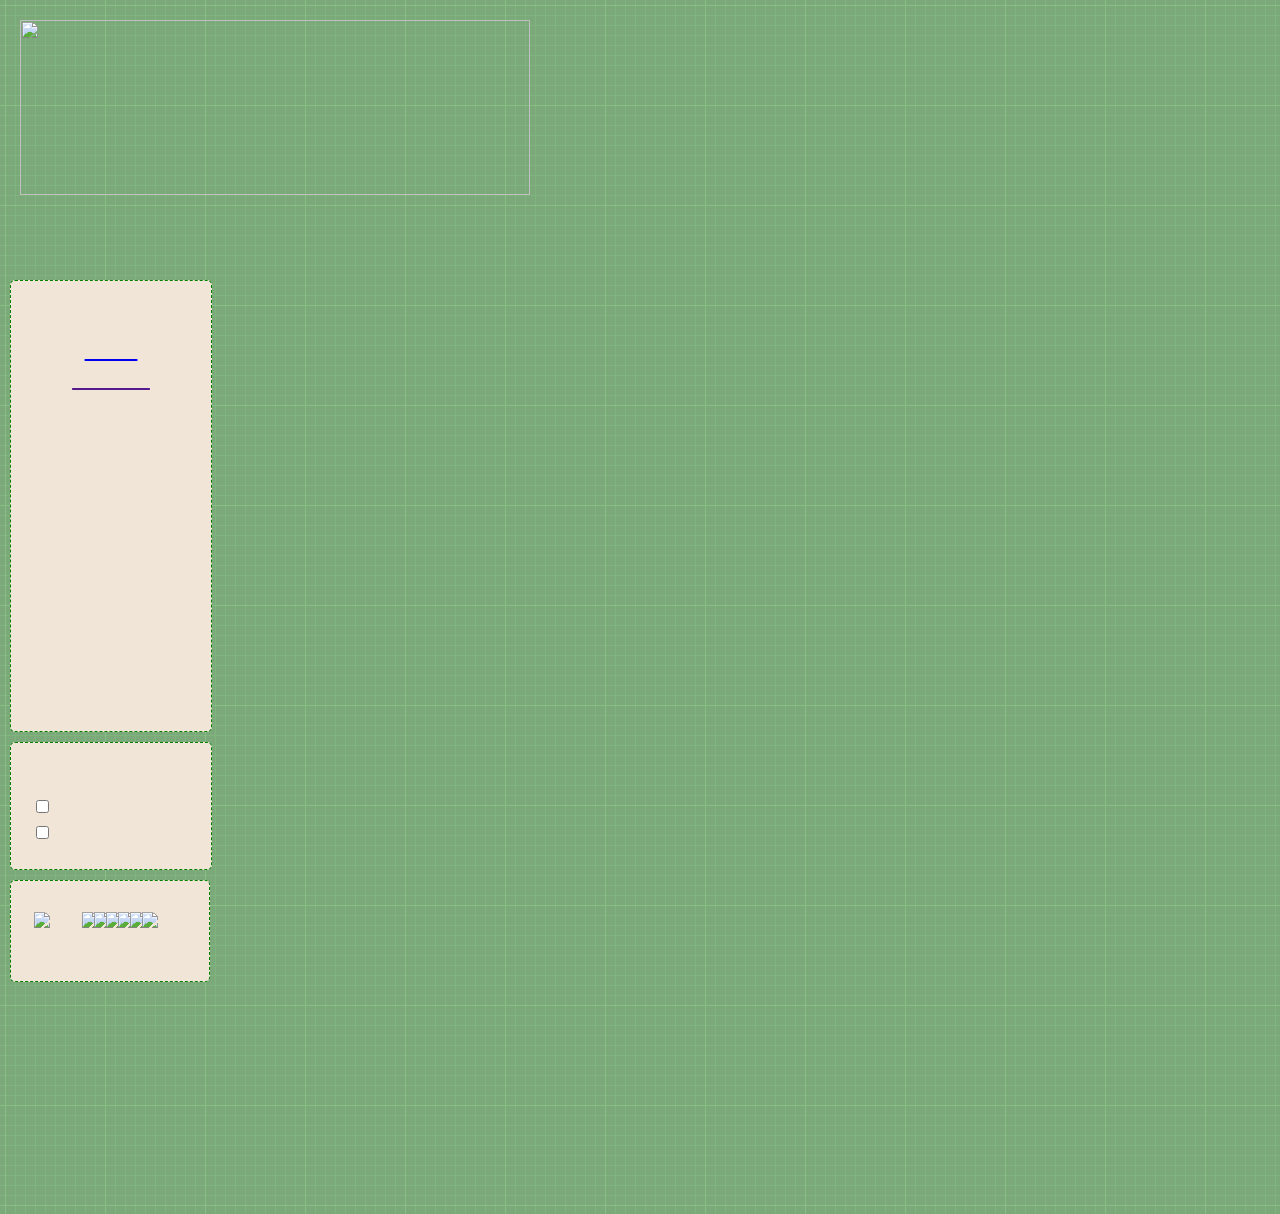
==== index.html @ f3c7b7aa "index.html insta redirect" ====
<!DOCTYPE html>
<html>
<head>
    <!-- Change "welcome.html" to the exact name of your other HTML file -->
    <meta http-equiv="refresh" content="0; url=apiary.html">
    <title>Redirecting...</title>
</head>
<body>
    <p>Loading... If you are not redirected, <a href="apiary.html">click here</a>.</p>
</body>
</html>
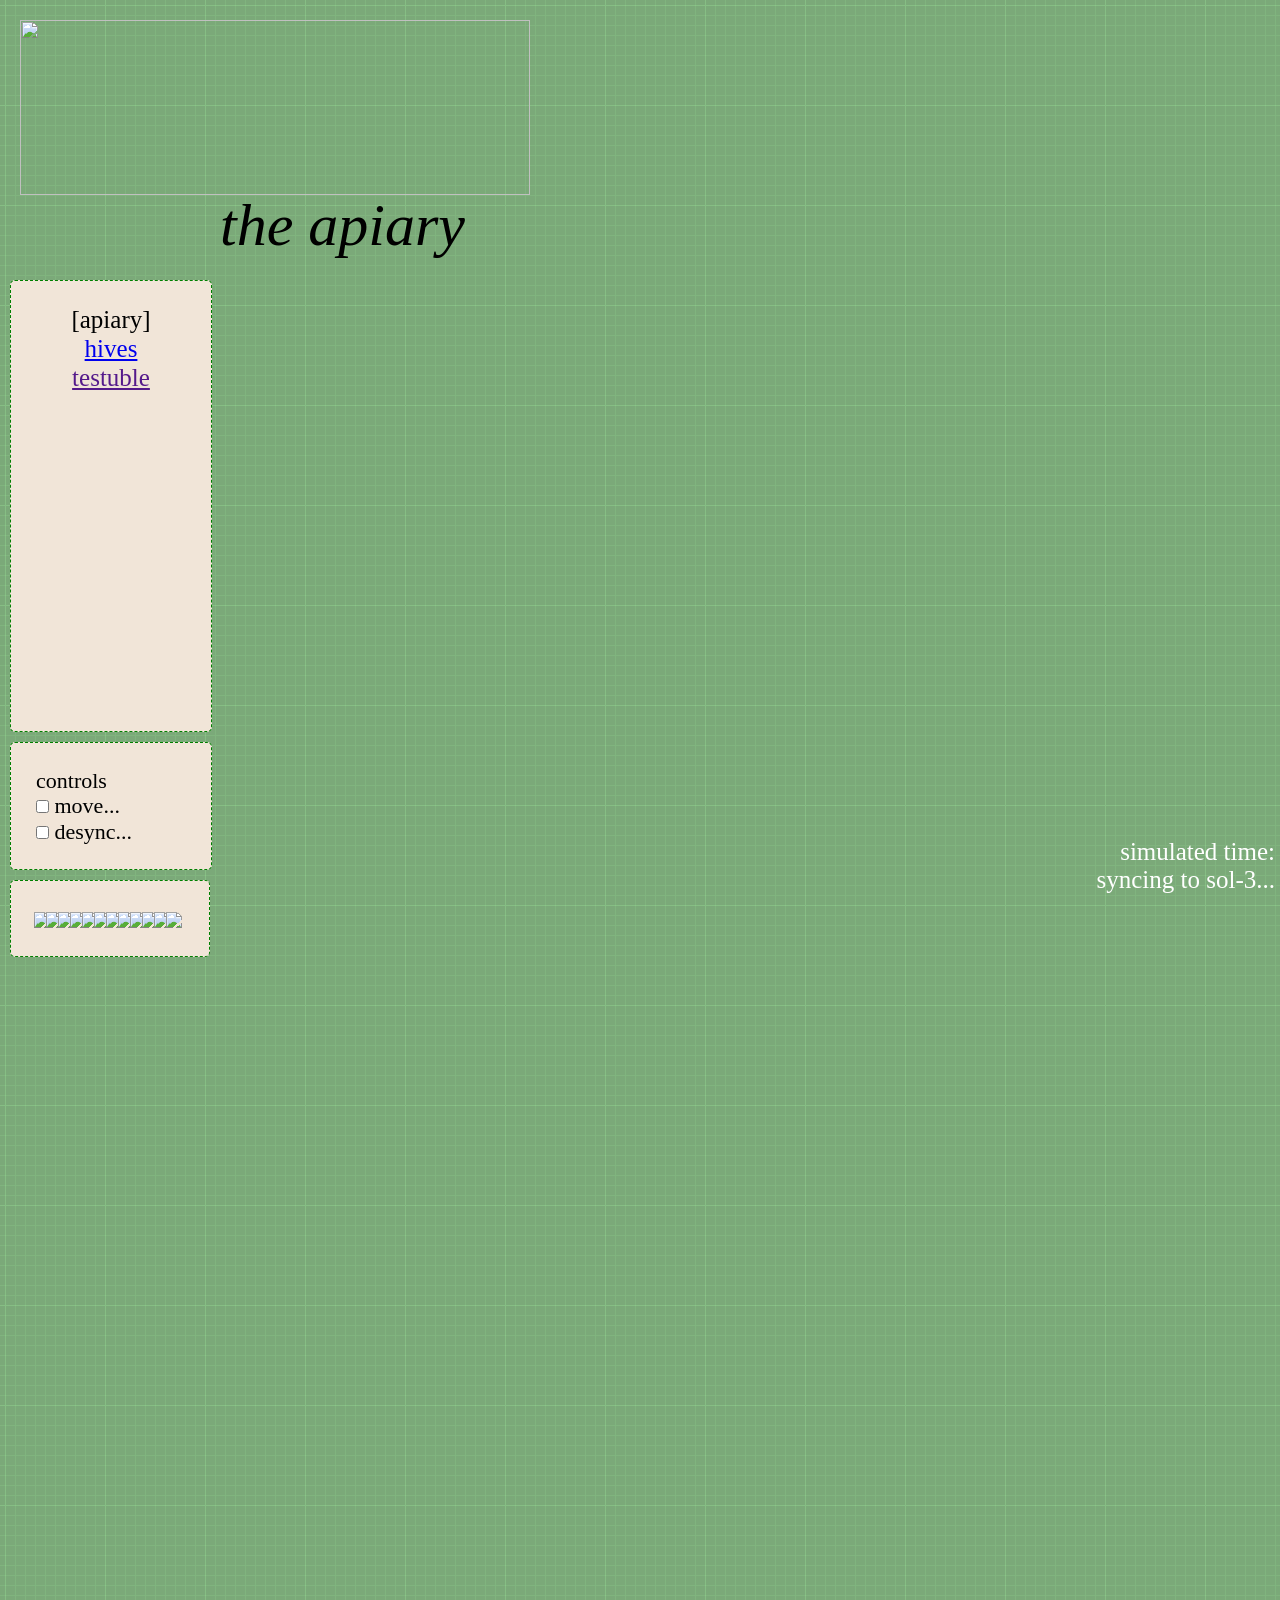
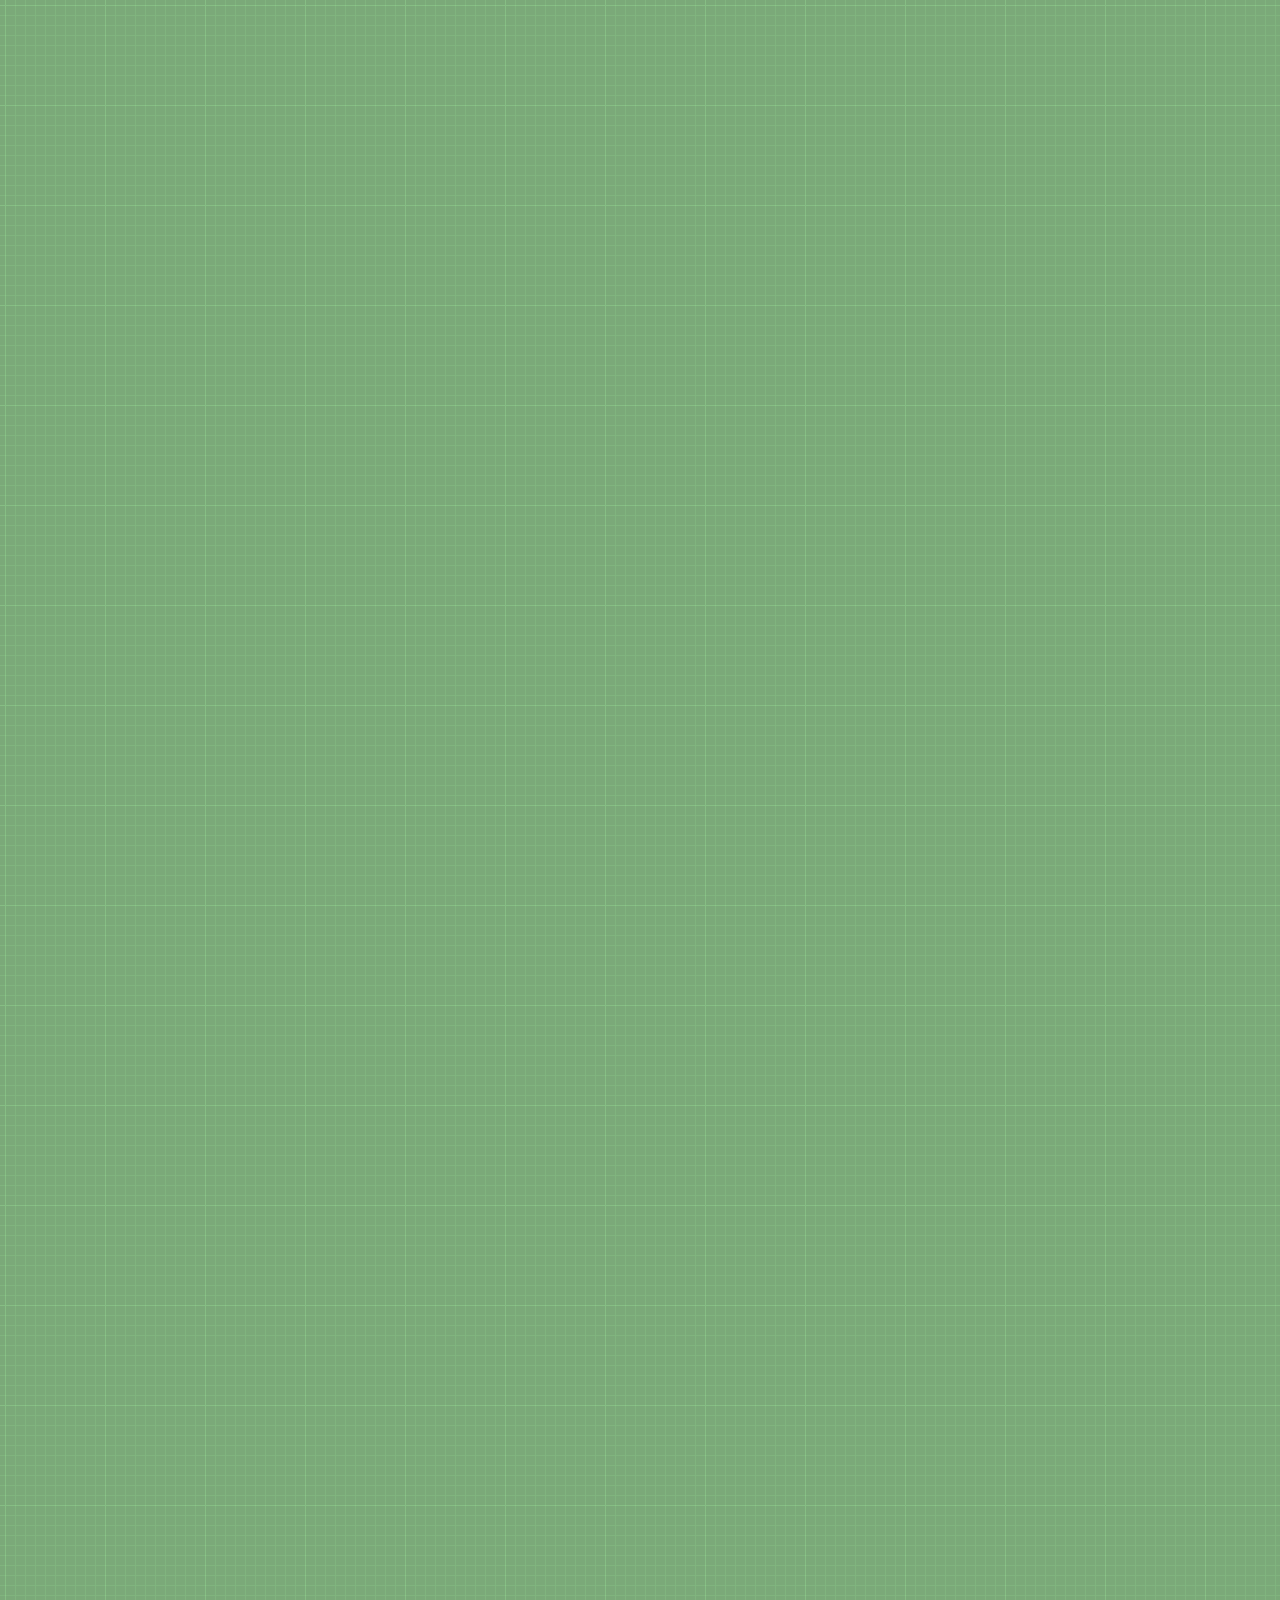
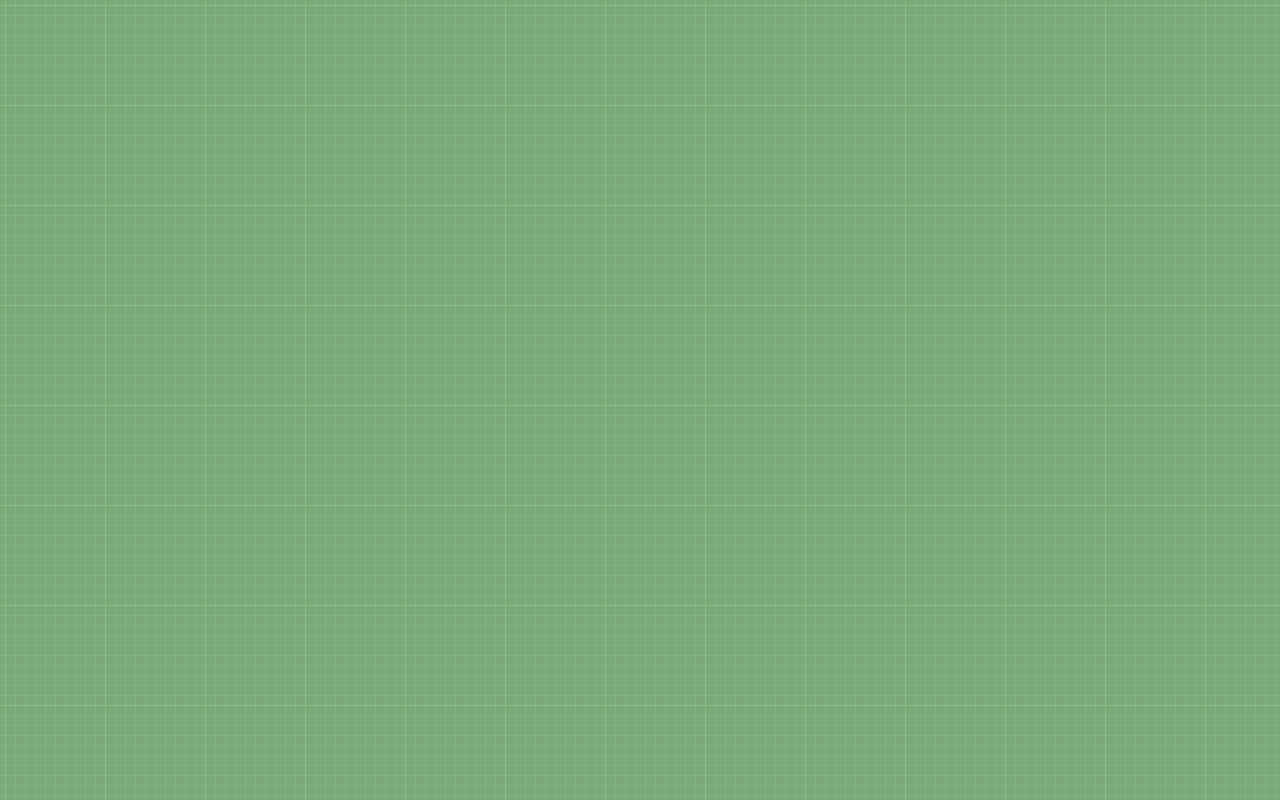
==== commit 649bee1d: "tiny tweaks" ====
--- a/index.html
+++ b/index.html
@@ -1,11 +1,93 @@
 <!DOCTYPE html>
-<html>
-<head>
-    <!-- Change "welcome.html" to the exact name of your other HTML file -->
-    <meta http-equiv="refresh" content="0; url=apiary.html">
-    <title>Redirecting...</title>
-</head>
-<body>
-    <p>Loading... If you are not redirected, <a href="apiary.html">click here</a>.</p>
-</body>
+<html lang="en">
+  <head>
+    <meta charset="UTF-8">
+    <meta name="viewport" content="width=device-width, initial-scale=1.0">
+    <meta http-equiv="X-UA-Compatible" content="ie=edge">
+    <title>beeeebo's hive</title>
+    <link rel="stylesheet" href="./style.css">
+
+    <script src="https://u.widget.st/ar.js"></script> <!--//widgetstar-->
+  </head>
+
+
+  <body>
+    <canvas id="particleCanvas"></canvas>
+
+    
+    <!--background stuff-->
+    <div id="bg-bottom" class="bg-layer"></div>
+    <div id="bg-top" class="bg-layer"></div>
+    
+    <video id="bg-video" muted class="bg-layer"></video>
+    <span id="bg-text"></span>
+    
+
+    <!--title stuff-->
+    <div class="title">
+        <img src="img/logo.png">
+        <span id="titletext">the apiary<span class="hidden">.</span><span class="hidden">.</span><span class="hidden">.</span></span>
+    </div>
+
+
+    <!--main page wrapper-->
+    <div class="page">
+      <div class="sidebar">
+        <nav class="placeholder nav">
+          <a>[apiary]</a><br>
+          <a href="./hives.html">hives</a><br>
+          <a href="">testuble</a><br>
+        </nav>
+      
+        <div class="placeholder controls nav">
+          controls<br>
+          <!-- temporary start input
+          <label for="startInput" class="pauseControls">start:</label>
+          <input id="startInput" type="number" value="0" class="pauseControls">-->
+
+          <label for="moveCheckbox">
+              <input id="moveCheckbox" type="checkbox">
+              move... 
+          </label> <br>
+          
+          <label for="desyncCheckbox">
+              <input id="desyncCheckbox" type="checkbox">
+              desync... 
+          </label> <br>
+        
+          <label for="stopIndex" class="pauseControls" width="100px">progress to:</label>
+          <input id="stopIndex" type="number" value="18" max="24" class="pauseControls">
+          <button id="sendButton" class="pauseControls">send!</button>
+          <button id="pauseButton" class="pauseControls" disabled>pause</button>
+          <button id="weatherButton" class="pauseControls">rain</button>
+          <button id="weatherSyncButton" class="pauseControls">sync to weather (needs location)</button>
+        </div>
+
+        <div class="placeholder socials nav">
+           <a target="_blank" id="logoYoutube" href="https://www.youtube.com/@rustikVFX"><img src="./img/logo-youtube.png"></a><!--
+        --><a target="_blank" id="logoYoutube" href="https://www.youtube.com/@habeebm4916"><img src="./img/logo-youtube.png"></a><!--
+        --><a target="_blank" id="logoTwitter" href="https://x.com/rustikVFX"><img src="./img/logo-twitter.png"></a><!--
+        --><a target="_blank" id="logoSteam" href="https://steamcommunity.com/id/beeeebo/"><img src="./img/logo-steam.png"></a><!--
+        --><a target="_blank" id="logoDiscord"><img src="./img/logo-discord.png"></a><!--
+        --><a target="_blank" id="logoMDL" href="https://mydramalist.com/dramalist/habeebm"><img src="./img/logo-MDL.png"></a><!--
+        --><a target="_blank" id="logoMAL" href="https://myanimelist.net/profile/beeeebo"><img src="./img/logo-MAL.png"></a><!--
+        --><a target="_blank" id="logoGoodreads" href="https://www.goodreads.com/user/show/154845987-habeeb"><img src="./img/logo-goodreads.png"></a><!--
+        --><a target="_blank" id="logoMail"><img src="./img/logo-mail.png"></a><!--
+        --><a target="_blank" id="logoGithub" href="https://github.com/Habeeb-M"><img src="./img/logo-github.png"></a><!--
+        --><a target="_blank" id="logoLastfm" href="https://www.last.fm/user/Habeeb_M"><img src="./img/logo-lastfm.png"></a><!--
+        --><a target="_blank" id="logoMinecraft"><img src="./img/logo-minecraft.png"></a>
+        </div>
+      </div>
+
+      <div class="container"></div>  
+    </div>
+
+    
+
+    
+    
+    
+    <script type="module" src="./scripts.js"></script>
+    <script type="module" src="./apiary.js"></script>
+  </body>
 </html>
--- a/style.css
+++ b/style.css
@@ -0,0 +1,278 @@
+/* RESET */
+@import "normalize.css";
+
+
+/*fonts*/
+
+@font-face {
+  font-family: mainFont; 
+  src: url(./img/fonts/Millennium-Regular_0.ttf);
+}
+@font-face {
+  font-family: mainFont;
+  src: url(./img/fonts/Millennium-Bold.ttf);
+  font-weight: bold;
+}
+@font-face {
+  font-family: mainFont;
+  src: url(./img/fonts/Millennium-Italic_0.ttf);
+  font-style: italic;
+}
+@font-face {
+    font-family: titleFont;
+    src: url(./img/fonts/Millennium-Regular_0.ttf)
+}
+@font-face {
+  font-family: mcFont; 
+  src: url(./img/fonts/minecraft.otf); 
+}
+
+
+
+/*background stuff*/
+.bg-layer {
+    position: fixed;
+    top: 0px;
+    right: 0px; 
+    width: 40%;
+    height: 100%;
+    min-height: 500px;
+    z-index: -2;
+    background: center / cover no-repeat;
+    object-fit: cover; 
+    object-position: center; 
+    transition: opacity ease-in-out; /*can increase this, match buffer in js*/
+    transition-duration: 250ms;
+    /*pointer-events: none;*/
+}
+
+#bg-video {
+    z-index: -1;
+}
+
+#bg-text {
+    position:fixed;
+    bottom: 0px;
+    right: 0px;
+    color: white;
+    text-align: right;
+    margin: 5px;
+    font-family: titleFont;
+    font-size: 25px;
+    letter-spacing: -3%;
+}
+
+
+/* cursor */
+html {
+    cursor: url("./img/cursorClosed.png"), default;
+}
+
+
+a, button, input, label, a img {
+    cursor: url("./img/cursorOpen.png"), pointer;
+}
+
+
+
+ canvas {
+    position: absolute;
+    top: 0;
+    left: 0;
+    pointer-events: none; /* Allows clicking through particles */
+    z-index: 5;
+    image-rendering: pixelated;
+}
+
+
+/*content*/
+html {
+    /* background: #76a97a no-repeat; */
+    background-color: #7ba979;
+    background-image: url("data:image/svg+xml,%3Csvg xmlns='http://www.w3.org/2000/svg' width='100' height='100' viewBox='0 0 100 100'%3E%3Cg fill-rule='evenodd'%3E%3Cg fill='%2397df93' fill-opacity='0.4'%3E%3Cpath opacity='.5' d='M96 [base64] 0v-9h-9v9h9zm-10 0v-9h-9v9h9zm-10 0v-9h-9v9h9zm-10 0v-9h-9v9h9zm-10 0v-9h-9v9h9zm-10 0v-9h-9v9h9zm-10 0v-9h-9v9h9zm-10 0v-9h-9v9h9zm-9-10h9v-9h-9v9zm10 0h9v-9h-9v9zm10 0h9v-9h-9v9zm10 0h9v-9h-9v9zm10 0h9v-9h-9v9zm10 0h9v-9h-9v9zm10 0h9v-9h-9v9zm10 0h9v-9h-9v9zm9-10v-9h-9v9h9zm-10 0v-9h-9v9h9zm-10 0v-9h-9v9h9zm-10 0v-9h-9v9h9zm-10 0v-9h-9v9h9zm-10 0v-9h-9v9h9zm-10 0v-9h-9v9h9zm-10 0v-9h-9v9h9zm-9-10h9v-9h-9v9zm10 0h9v-9h-9v9zm10 0h9v-9h-9v9zm10 0h9v-9h-9v9zm10 0h9v-9h-9v9zm10 0h9v-9h-9v9zm10 0h9v-9h-9v9zm10 0h9v-9h-9v9zm9-10v-9h-9v9h9zm-10 0v-9h-9v9h9zm-10 0v-9h-9v9h9zm-10 0v-9h-9v9h9zm-10 0v-9h-9v9h9zm-10 0v-9h-9v9h9zm-10 0v-9h-9v9h9zm-10 0v-9h-9v9h9zm-9-10h9v-9h-9v9zm10 0h9v-9h-9v9zm10 0h9v-9h-9v9zm10 0h9v-9h-9v9zm10 0h9v-9h-9v9zm10 0h9v-9h-9v9zm10 0h9v-9h-9v9zm10 0h9v-9h-9v9zm9-10v-9h-9v9h9zm-10 0v-9h-9v9h9zm-10 0v-9h-9v9h9zm-10 0v-9h-9v9h9zm-10 0v-9h-9v9h9zm-10 0v-9h-9v9h9zm-10 0v-9h-9v9h9zm-10 0v-9h-9v9h9zm-9-10h9v-9h-9v9zm10 0h9v-9h-9v9zm10 0h9v-9h-9v9zm10 0h9v-9h-9v9zm10 0h9v-9h-9v9zm10 0h9v-9h-9v9zm10 0h9v-9h-9v9zm10 0h9v-9h-9v9z'/%3E%3Cpath d='M6 5V0H5v5H0v1h5v94h1V6h94V5H6z'/%3E%3C/g%3E%3C/g%3E%3C/svg%3E");
+    font-family: mainFont; 
+    font-size: 22px;
+    font-weight: 100;
+    color: #000000;
+}
+
+.placeholder {
+    background: #f1e5d8;
+    padding: 25px;
+    margin: 5px;
+    border: 1px dashed green;
+    border-radius: 5px
+}
+
+.funIcon {
+    width: 16px;
+    height: 16px;
+    image-rendering: pixelated;
+    vertical-align: middle;
+}
+
+
+
+.title {
+    display: flex;
+    flex-wrap: wrap;
+    margin-top: 0px;
+    width: 60%;
+    padding: 20px;
+}
+
+.title img {
+    image-rendering: pixelated;
+    width: 510px;
+    height: 175px;
+}
+
+#titletext {
+    font: italic normal normal 60px / 60px titleFont;
+    align-items: flex-start;
+    margin-top: 115px;
+    margin-bottom: 0px;
+    white-space: nowrap;
+}
+@media (max-width: 1450px) { /*move it if screen too small*/
+    #titletext {
+        margin-top: 0px;
+        margin-left: 200px;
+    }
+}
+.hidden {
+    visibility: hidden;
+}
+.shown {
+    visibility: visible;
+}
+
+
+
+
+
+
+.page {
+    display: grid;
+    align-items: flex-start;
+    width: 70%;
+    margin-left: 5px;
+    grid-template-columns: auto 1fr; 
+}
+
+nav {
+    height: 400px;
+    width: 150px;
+    grid-column: 1;
+    text-align: center;
+}
+
+
+nav a {
+    font-size: 25px;
+}
+
+
+.sidebar {
+    display: block;
+    width: 210px;
+    grid-column: 1;
+}
+
+.sidebar img {
+    image-rendering: pixelated;
+    margin: -2px;
+    width: 40px;
+}
+
+.controls {
+    display: inline-block;
+    width: 150px;
+    grid-column: 1;
+}
+
+.controls #stopIndex {
+    display: inline-block;
+    width: 100px;
+}
+
+.container {
+    position: relative; 
+    width: 100%;        
+    max-width: 1000px; 
+    grid-column: 2;     
+    grid-row: 1;        
+}
+
+.container div {
+    position: absolute; 
+    box-sizing: border-box;
+    min-width: 200px;
+}
+
+.container .date {
+    position: absolute;
+    bottom: 10px;
+    right: 10px;
+}
+
+.socials a {
+    cursor: pointer
+}
+
+.popupBox {
+    background-color: black;
+    color: white;
+    padding: 10px;
+    border-radius: 5px;
+    font-size: 15px;
+}
+
+.arrowUp {
+    width: 0; 
+    height: 0; 
+    border-left: 5px solid transparent;
+    border-right: 5px solid transparent;
+    border-bottom: 5px solid black;
+}
+
+.popupWrapper {
+    position: absolute;
+    clip-path: circle(0% at 50% 50%); 
+    transition: clip-path ease-out 500ms; 
+    z-index: 2;
+
+    display: flex;
+    flex-direction: column;
+    align-items: center; 
+}
+
+
+
+
+#spotify {
+    a { 
+        color: inherit; 
+        text-decoration: none;
+    } 
+    
+}
+#spotifySong {
+    color: green;
+    font-weight: bold;
+}
+#spotifyArtist {
+    font-weight: bold;
+}
+#spotifyAlbum {
+    font-style: italic;
+}
+#spotifyImage {
+    float: right;
+    margin-right: 1px;
+    margin-top: 5px;
+    vertical-align: middle;
+}
+#spotifyDate {
+    font-style: italic;
+}
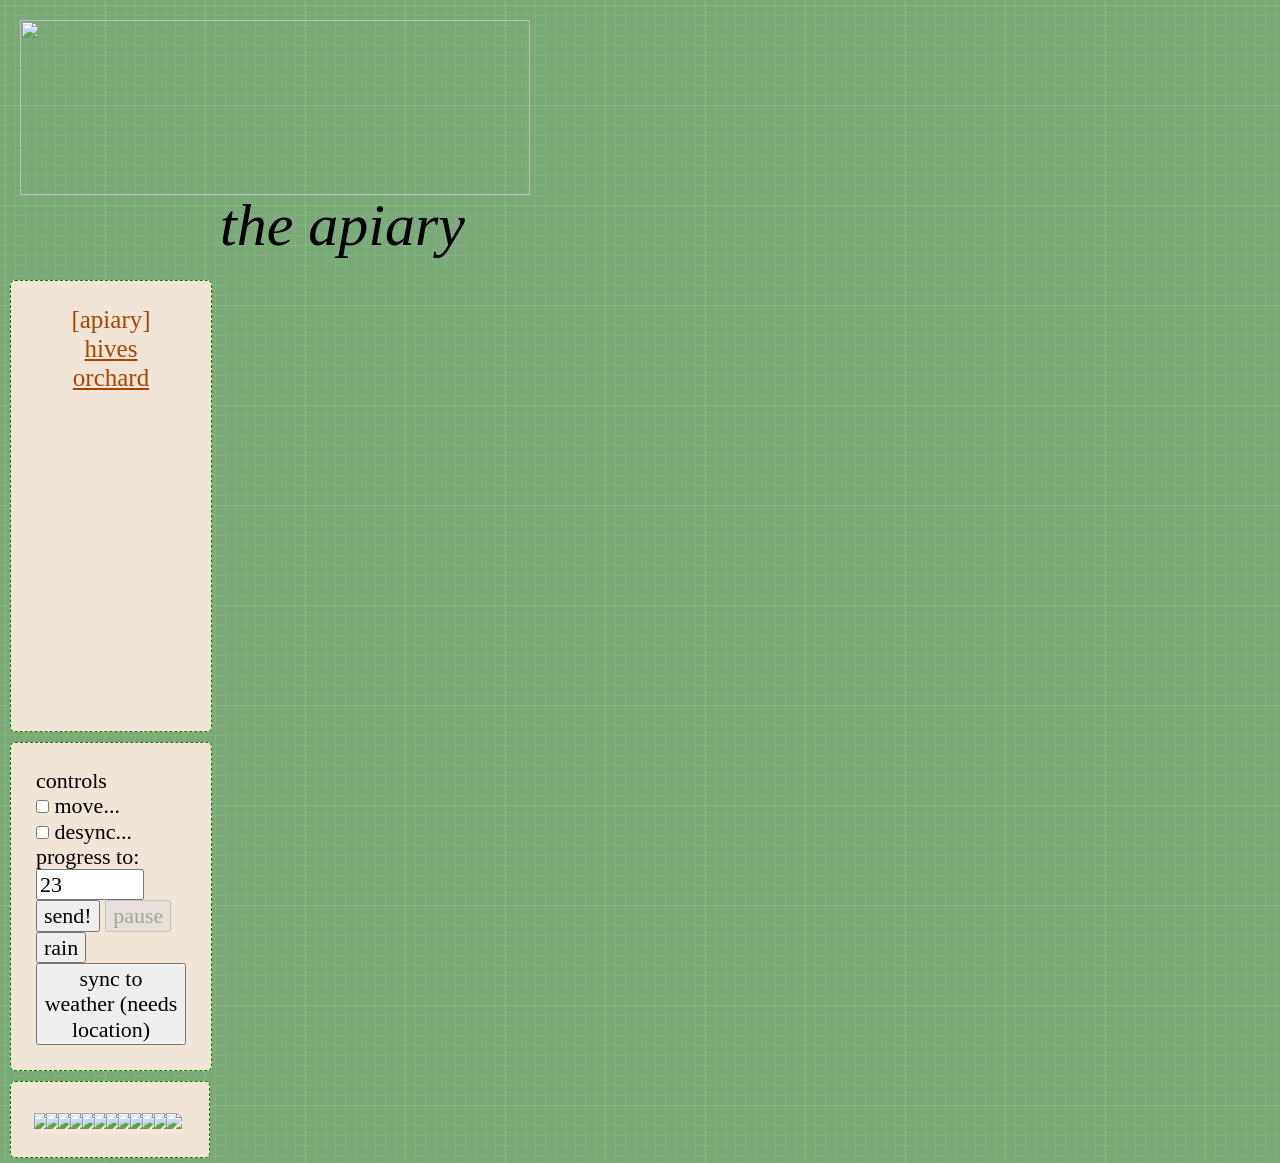
==== commit 7061a698: "multiple json sources for latestpost, starting the transition to mcindex" ====
--- a/index.html
+++ b/index.html
@@ -26,7 +26,7 @@
     <!--title stuff-->
     <div class="title">
         <img src="img/logo.png">
-        <span id="titletext">the apiary<span class="hidden">.</span><span class="hidden">.</span><span class="hidden">.</span></span>
+        <span id="titletext" title="---home page!">the apiary<span class="hidden">.</span><span class="hidden">.</span><span class="hidden">.</span></span>
     </div>
 
 
@@ -34,9 +34,9 @@
     <div class="page">
       <div class="sidebar">
         <nav class="placeholder nav">
-          <a>[apiary]</a><br>
-          <a href="./hives.html">hives</a><br>
-          <a href="">testuble</a><br>
+          <a title="---home page!">[apiary]</a><br>
+          <a title="---misc writing!" href="./hives.html">hives</a><br>
+          <a title="---OC writing!" href="./orchard.html">orchard</a><br>
         </nav>
       
         <div class="placeholder controls nav">
@@ -56,7 +56,7 @@
           </label> <br>
         
           <label for="stopIndex" class="pauseControls" width="100px">progress to:</label>
-          <input id="stopIndex" type="number" value="18" max="24" class="pauseControls">
+          <input id="stopIndex" type="number" value="23" max="24" class="pauseControls">
           <button id="sendButton" class="pauseControls">send!</button>
           <button id="pauseButton" class="pauseControls" disabled>pause</button>
           <button id="weatherButton" class="pauseControls">rain</button>
@@ -82,11 +82,9 @@
       <div class="container"></div>  
     </div>
 
-    
 
-    
-    
-    
+
+    <ws-widget width="100%" height="100%" type="cursor" iid="10702" embed="script"></ws-widget>
     <script type="module" src="./scripts.js"></script>
     <script type="module" src="./apiary.js"></script>
   </body>
--- a/style.css
+++ b/style.css
@@ -25,6 +25,15 @@
 @font-face {
   font-family: mcFont; 
   src: url(./img/fonts/minecraft.otf); 
+}
+@font-face {
+    font-family: spotifyFont;
+    src: url(./img/fonts/CircularSpotifyText-Medium.otf);
+}
+@font-face {
+    font-family: spotifyFont;
+    src: url(./img/fonts/CircularSpotifyText-Book.otf);
+    font-weight: lighter;
 }
 
 
@@ -62,6 +71,12 @@
     letter-spacing: -3%;
 }
 
+#stoneButton {
+    z-index: 1;
+    width: 50px;
+    height: 20px;
+}
+
 
 /* cursor */
 html {
@@ -69,8 +84,12 @@
 }
 
 
-a, button, input, label, a img {
+a, button, input, label, a img, #stoneButton {
     cursor: url("./img/cursorOpen.png"), pointer;
+}
+
+a {
+    color: green;
 }
 
 
@@ -101,7 +120,8 @@
     padding: 25px;
     margin: 5px;
     border: 1px dashed green;
-    border-radius: 5px
+    border-radius: 5px;
+    z-index: 2;
 }
 
 .funIcon {
@@ -146,6 +166,12 @@
 .shown {
     visibility: visible;
 }
+.italic {
+    font-style: italic;
+}
+.bold {
+    font-weight: bold;
+}
 
 
 
@@ -170,6 +196,7 @@
 
 nav a {
     font-size: 25px;
+    color: #aa4300;
 }
 
 
@@ -214,6 +241,11 @@
     position: absolute;
     bottom: 10px;
     right: 10px;
+    text-align: right;
+}
+
+.container .articleTitle {
+    font-style: italic;
 }
 
 .socials a {
@@ -240,11 +272,111 @@
     position: absolute;
     clip-path: circle(0% at 50% 50%); 
     transition: clip-path ease-out 500ms; 
-    z-index: 2;
+    z-index: 4;
 
     display: flex;
     flex-direction: column;
     align-items: center; 
+}
+
+
+.imgHives {
+    float: right;
+    width: 40%;
+    padding: 1px;
+}
+.imgHives img {
+    width: 100%;
+}
+.imgHives figcaption {
+    font-size: 15px;
+}
+ul { 
+    list-style-type: "- ";
+    margin: 0px;
+    padding-left: 20px;
+}
+.small {
+    font-size: 15px;
+}
+.underline {
+    text-decoration: underline;
+}
+.hiveNumber {
+    position: absolute;
+    top: 0px;
+    right: 8px;
+    font-size: 100px;
+    font-weight: bold;
+    color: rgb(0,0,0,10%);
+}
+.wordCount {
+    position: absolute;
+    bottom: 0px;
+    right: 0px;
+}
+
+
+.spotifyIFrame {
+    display: block;
+    width: 40%;
+    height: 80px;
+    float: right;
+    clear: right;
+    margin-bottom: 5px;
+    border-radius: 12px;
+    color: white;
+    font-family: spotifyFont;
+}
+.spotifyIFrame h1 {
+    margin-top: 18px;
+    font-size: 14px;
+    margin-left: 80px;
+}
+.spotifyIFrame h2 {
+    font-size: 11px;
+    font-weight: lighter;
+    margin-left: 80px;
+    margin-top: -7px;
+    color: rgb(211, 203, 211);
+}
+.spotifyIFrame span {
+    margin-left: 80px;
+    font-family: mainFont;
+    position: relative;
+    bottom: 8px;
+    font-size: 18px;
+}
+
+.youtubeIFrame {
+    display: block;
+    background-color: rgb(15,15,15);
+    width: 100%;
+    height: 315px;
+    color: white;
+    font-family: Roboto,"Arial",sans-serif;
+}
+.youtubeIFrame h1 {
+    padding-top: 10px;
+    padding-left: 72px;
+    font-size: 20px;
+    letter-spacing: -.9px;
+    margin-bottom: 0px;
+}
+.youtubeIFrame h2 {
+    font-size: 12px;
+    padding-top: -50px;
+    padding-left: 72px;
+    margin-top: 1px;
+    font-weight: lighter;
+}
+.youtubeIFrame span {
+    display: block;
+    text-align: center;
+    font-family: mainFont;
+    position: relative;
+    bottom: -80px;
+    font-size: 24px;
 }
 
 
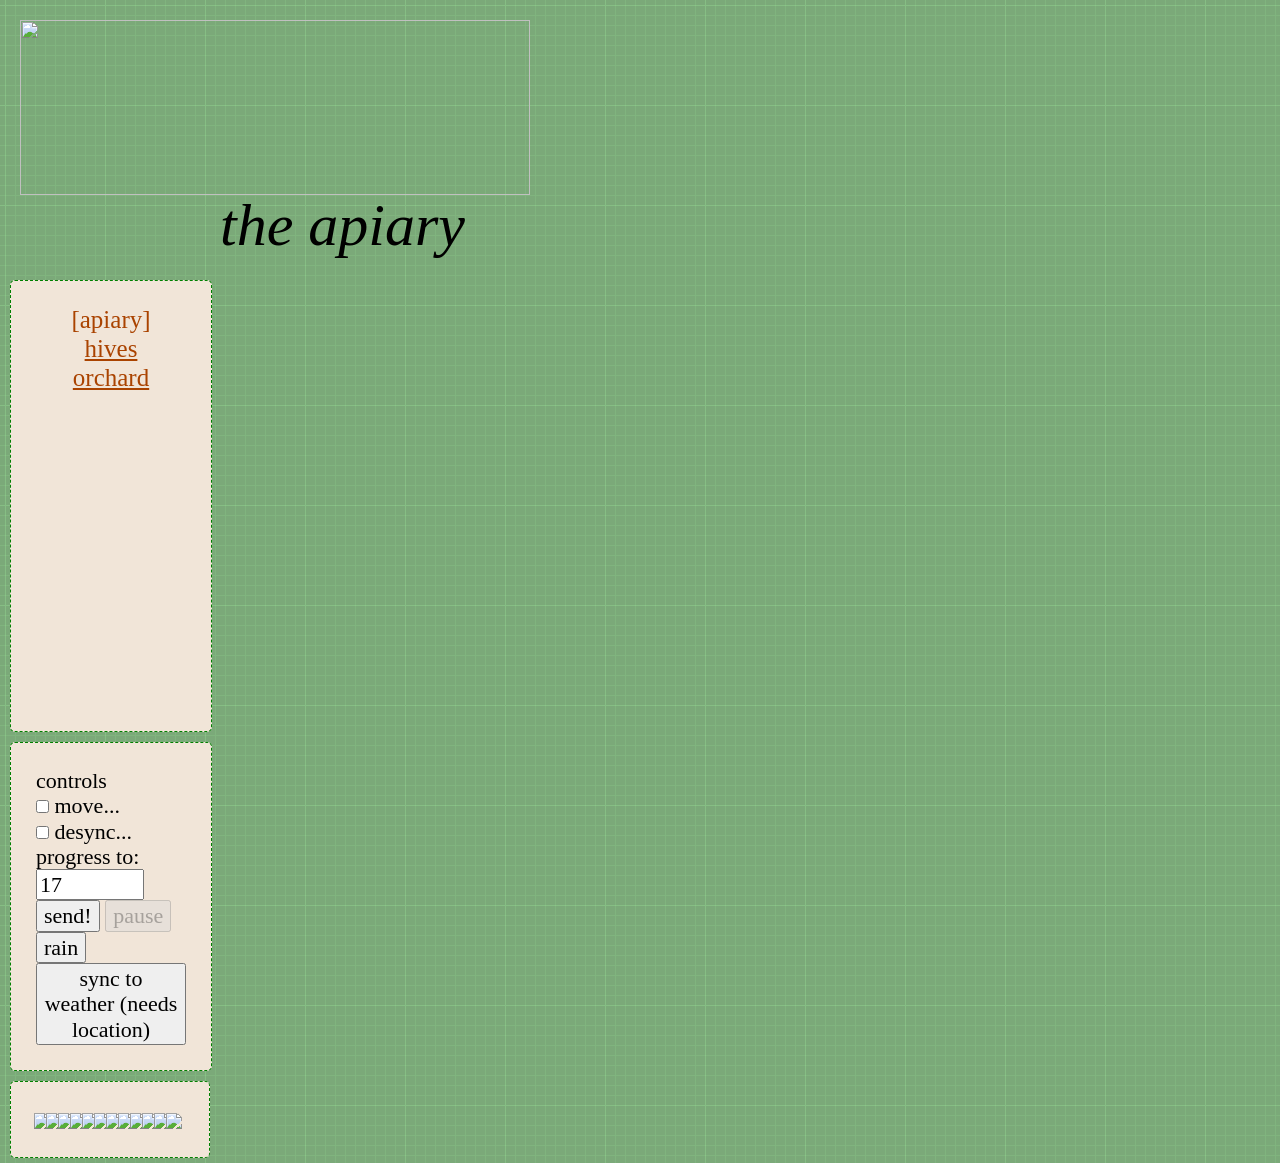
==== commit 61a2e55a: "video working!" ====
--- a/index.html
+++ b/index.html
@@ -56,7 +56,7 @@
           </label> <br>
         
           <label for="stopIndex" class="pauseControls" width="100px">progress to:</label>
-          <input id="stopIndex" type="number" value="23" max="24" class="pauseControls">
+          <input id="stopIndex" type="number" value="17" max="24" class="pauseControls">
           <button id="sendButton" class="pauseControls">send!</button>
           <button id="pauseButton" class="pauseControls" disabled>pause</button>
           <button id="weatherButton" class="pauseControls">rain</button>
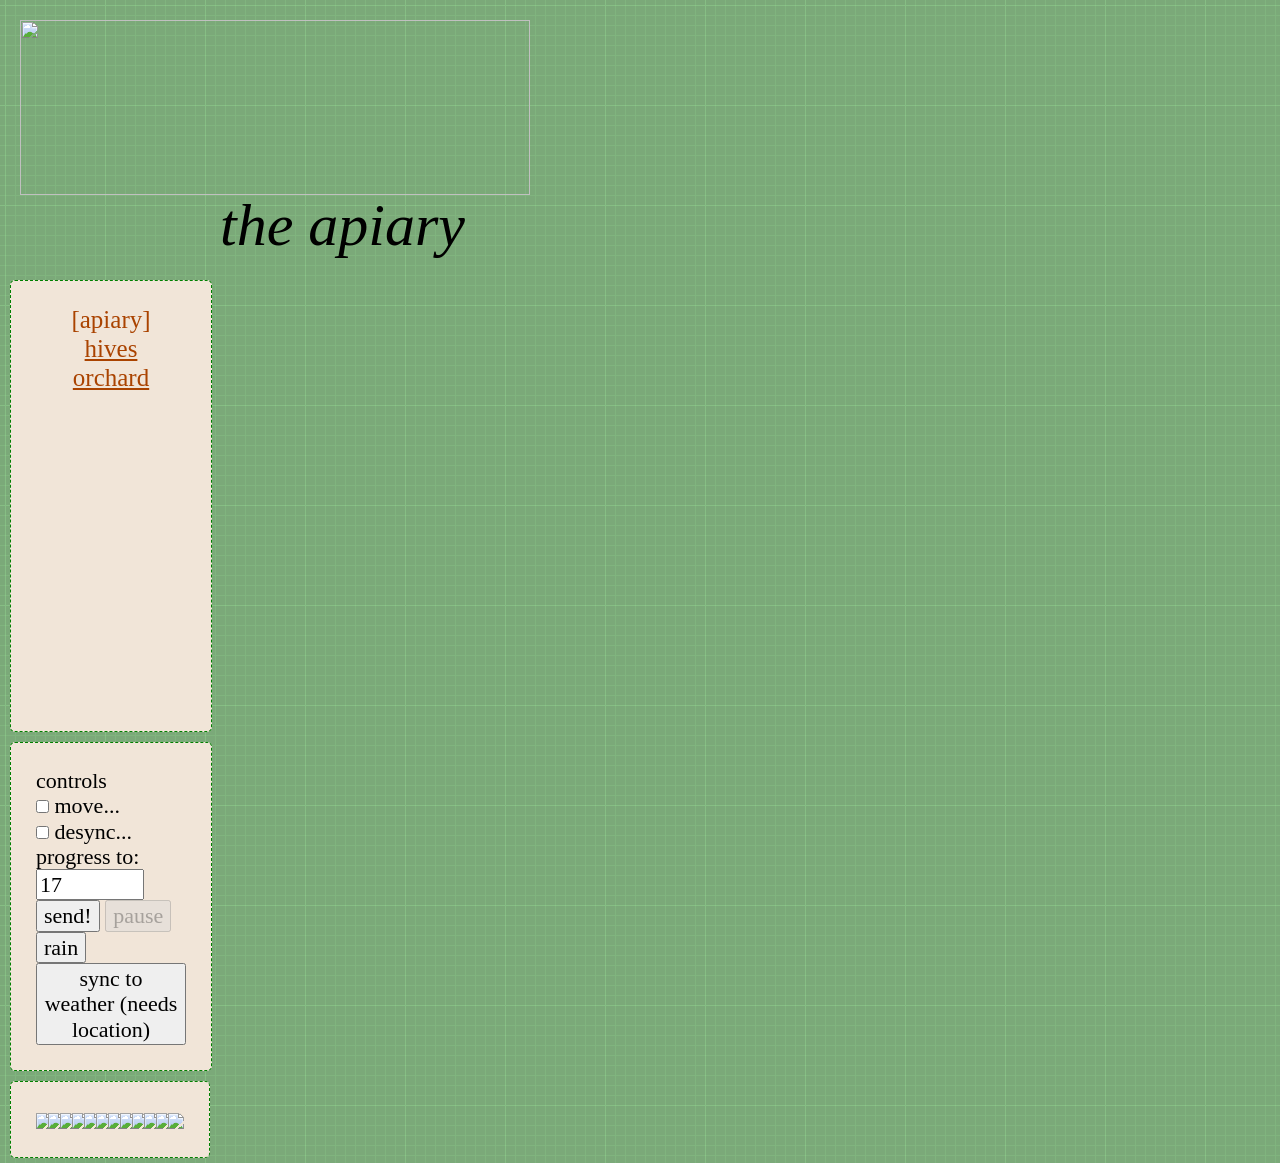
==== commit 609248d2: "hopefully full mobile support!" ====
--- a/index.html
+++ b/index.html
@@ -6,6 +6,12 @@
     <meta http-equiv="X-UA-Compatible" content="ie=edge">
     <title>beeeebo's hive</title>
     <link rel="stylesheet" href="./style.css">
+
+    <meta property="og:url" content="https://beeeeboshive.nekoweb.org/index.html">
+    <meta property="og:type" content="website">
+    <meta property="og:title" content="beeeeboshive - the apiary. . .">
+    <meta property="og:description" content="welcome to the hive!">
+    <meta property="og:image" content="https://beeeeboshive.nekoweb.org/img/logo.png">
 
     <script src="https://u.widget.st/ar.js"></script> <!--//widgetstar-->
   </head>
@@ -33,7 +39,7 @@
     <!--main page wrapper-->
     <div class="page">
       <div class="sidebar">
-        <nav class="placeholder nav">
+        <nav class="placeholder links nav">
           <a title="---home page!">[apiary]</a><br>
           <a title="---misc writing!" href="./hives.html">hives</a><br>
           <a title="---OC writing!" href="./orchard.html">orchard</a><br>
@@ -83,7 +89,8 @@
     </div>
 
 
-
+    <!--navlink hack... thanks dimden-->
+    <!-- <iframe width="180" height="180" style="border:none" src="https://nvlk.dimden.dev/" name="neolink"></iframe> -->
     <ws-widget width="100%" height="100%" type="cursor" iid="10702" embed="script"></ws-widget>
     <script type="module" src="./scripts.js"></script>
     <script type="module" src="./apiary.js"></script>
--- a/style.css
+++ b/style.css
@@ -34,6 +34,15 @@
     font-family: spotifyFont;
     src: url(./img/fonts/CircularSpotifyText-Book.otf);
     font-weight: lighter;
+}
+@font-face {
+    font-family: koreanFont;
+    src: url(./img/fonts/Mona12.ttf);
+}
+@font-face {
+    font-family: koreanFont;
+    src: url(./img/fonts/Mona12-Bold.ttf);
+    font-weight: bold;
 }
 
 
@@ -109,7 +118,7 @@
     /* background: #76a97a no-repeat; */
     background-color: #7ba979;
     background-image: url("data:image/svg+xml,%3Csvg xmlns='http://www.w3.org/2000/svg' width='100' height='100' viewBox='0 0 100 100'%3E%3Cg fill-rule='evenodd'%3E%3Cg fill='%2397df93' fill-opacity='0.4'%3E%3Cpath opacity='.5' d='M96 [base64] 0v-9h-9v9h9zm-10 0v-9h-9v9h9zm-10 0v-9h-9v9h9zm-10 0v-9h-9v9h9zm-10 0v-9h-9v9h9zm-10 0v-9h-9v9h9zm-10 0v-9h-9v9h9zm-10 0v-9h-9v9h9zm-9-10h9v-9h-9v9zm10 0h9v-9h-9v9zm10 0h9v-9h-9v9zm10 0h9v-9h-9v9zm10 0h9v-9h-9v9zm10 0h9v-9h-9v9zm10 0h9v-9h-9v9zm10 0h9v-9h-9v9zm9-10v-9h-9v9h9zm-10 0v-9h-9v9h9zm-10 0v-9h-9v9h9zm-10 0v-9h-9v9h9zm-10 0v-9h-9v9h9zm-10 0v-9h-9v9h9zm-10 0v-9h-9v9h9zm-10 0v-9h-9v9h9zm-9-10h9v-9h-9v9zm10 0h9v-9h-9v9zm10 0h9v-9h-9v9zm10 0h9v-9h-9v9zm10 0h9v-9h-9v9zm10 0h9v-9h-9v9zm10 0h9v-9h-9v9zm10 0h9v-9h-9v9zm9-10v-9h-9v9h9zm-10 0v-9h-9v9h9zm-10 0v-9h-9v9h9zm-10 0v-9h-9v9h9zm-10 0v-9h-9v9h9zm-10 0v-9h-9v9h9zm-10 0v-9h-9v9h9zm-10 0v-9h-9v9h9zm-9-10h9v-9h-9v9zm10 0h9v-9h-9v9zm10 0h9v-9h-9v9zm10 0h9v-9h-9v9zm10 0h9v-9h-9v9zm10 0h9v-9h-9v9zm10 0h9v-9h-9v9zm10 0h9v-9h-9v9zm9-10v-9h-9v9h9zm-10 0v-9h-9v9h9zm-10 0v-9h-9v9h9zm-10 0v-9h-9v9h9zm-10 0v-9h-9v9h9zm-10 0v-9h-9v9h9zm-10 0v-9h-9v9h9zm-10 0v-9h-9v9h9zm-9-10h9v-9h-9v9zm10 0h9v-9h-9v9zm10 0h9v-9h-9v9zm10 0h9v-9h-9v9zm10 0h9v-9h-9v9zm10 0h9v-9h-9v9zm10 0h9v-9h-9v9zm10 0h9v-9h-9v9z'/%3E%3Cpath d='M6 5V0H5v5H0v1h5v94h1V6h94V5H6z'/%3E%3C/g%3E%3C/g%3E%3C/svg%3E");
-    font-family: mainFont; 
+    font-family: mainFont, koreanFont; 
     font-size: 22px;
     font-weight: 100;
     color: #000000;
@@ -228,7 +237,7 @@
     width: 100%;        
     max-width: 1000px; 
     grid-column: 2;     
-    grid-row: 1;        
+    grid-row: 1;       
 }
 
 .container div {
@@ -246,6 +255,10 @@
 
 .container .articleTitle {
     font-style: italic;
+}
+
+.socials {
+    text-align: center;
 }
 
 .socials a {
@@ -285,6 +298,20 @@
     width: 40%;
     padding: 1px;
 }
+.imgHives-left {
+    float: left;
+    width: 40%;
+    padding: 1px;
+}
+
+.figure-container {
+    display: flex;
+    gap: 10px;
+    position: static !important; /*needed for some reason*/
+    font-size: 15px;
+}
+
+
 .imgHives img {
     width: 100%;
 }
@@ -408,3 +435,9 @@
 #spotifyDate {
     font-style: italic;
 }
+
+
+
+#mailingList .formkit-form {
+    min-height: 100px;
+}
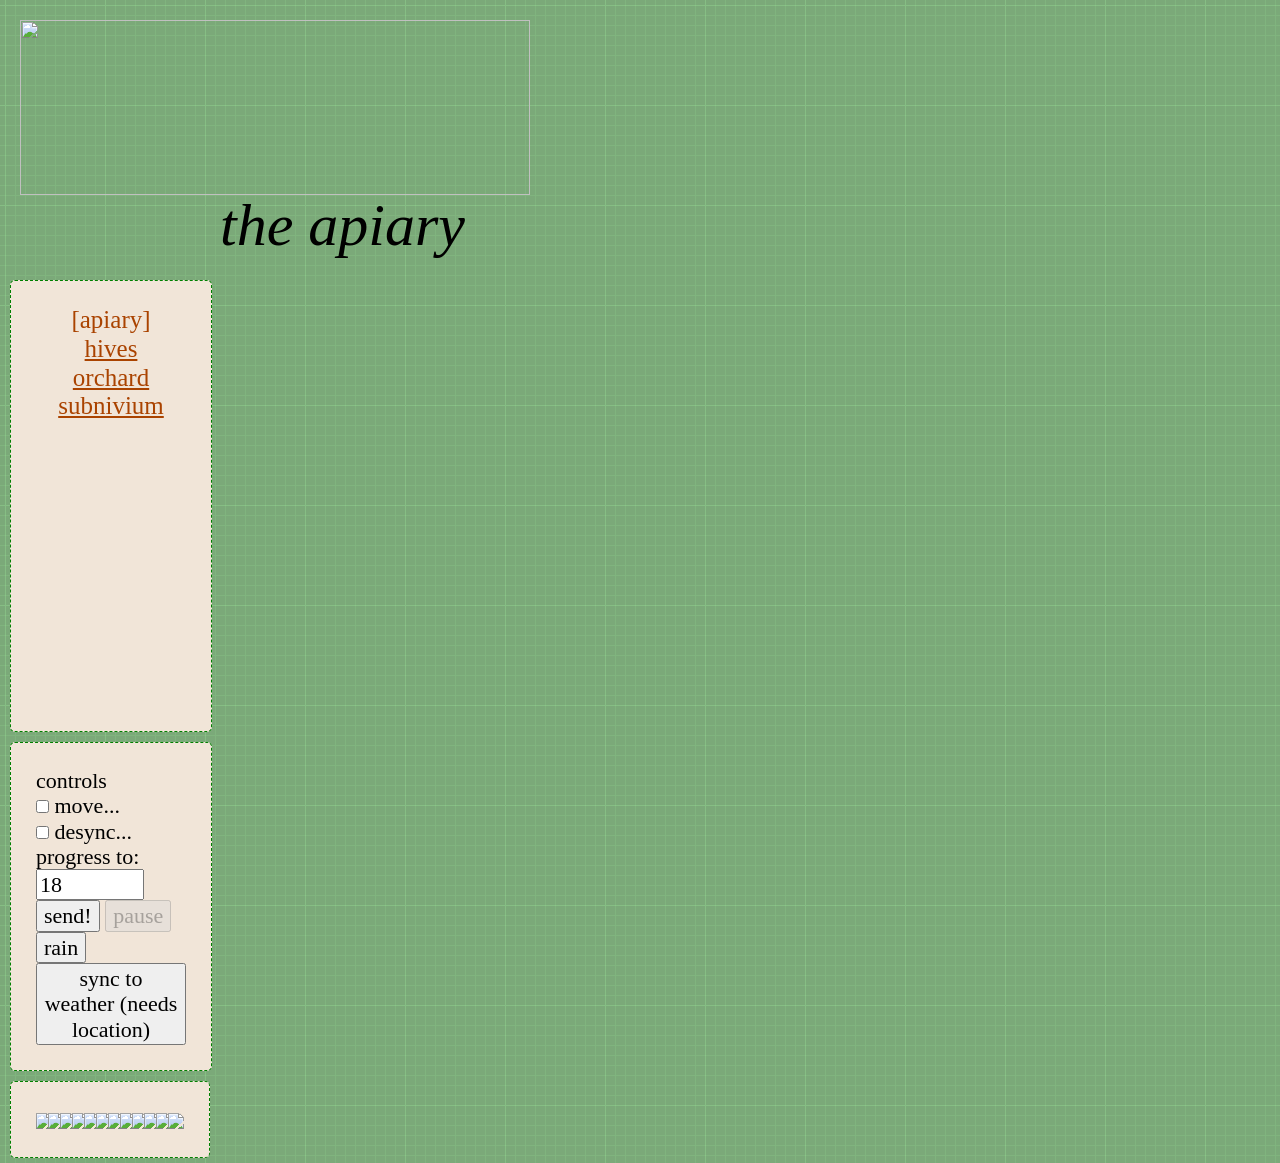
==== commit 3493f0f7: "added new tab, fixed ellipses, changed the # in links to be post number" ====
--- a/index.html
+++ b/index.html
@@ -43,6 +43,7 @@
           <a title="---home page!">[apiary]</a><br>
           <a title="---misc writing!" href="./hives.html">hives</a><br>
           <a title="---OC writing!" href="./orchard.html">orchard</a><br>
+          <a title="---personal. . ." href="./subnivium.html">subnivium</a>
         </nav>
       
         <div class="placeholder controls nav">
@@ -62,7 +63,7 @@
           </label> <br>
         
           <label for="stopIndex" class="pauseControls" width="100px">progress to:</label>
-          <input id="stopIndex" type="number" value="17" max="24" class="pauseControls">
+          <input id="stopIndex" type="number" value="18" max="24" class="pauseControls">
           <button id="sendButton" class="pauseControls">send!</button>
           <button id="pauseButton" class="pauseControls" disabled>pause</button>
           <button id="weatherButton" class="pauseControls">rain</button>
--- a/style.css
+++ b/style.css
@@ -240,7 +240,7 @@
     grid-row: 1;       
 }
 
-.container div {
+.container > .placeholder {
     position: absolute; 
     box-sizing: border-box;
     min-width: 200px;
@@ -440,4 +440,19 @@
 
 #mailingList .formkit-form {
     min-height: 100px;
-}+}
+
+
+@media (max-width: 768px) { 
+    .title {
+        width: 80%;
+        max-width: 510px;
+    }
+    .title img {
+        width: 100%;
+        height: auto;
+    }
+    #titletext {
+        font-size: clamp(0px,10vw,60px); 
+    }
+}
